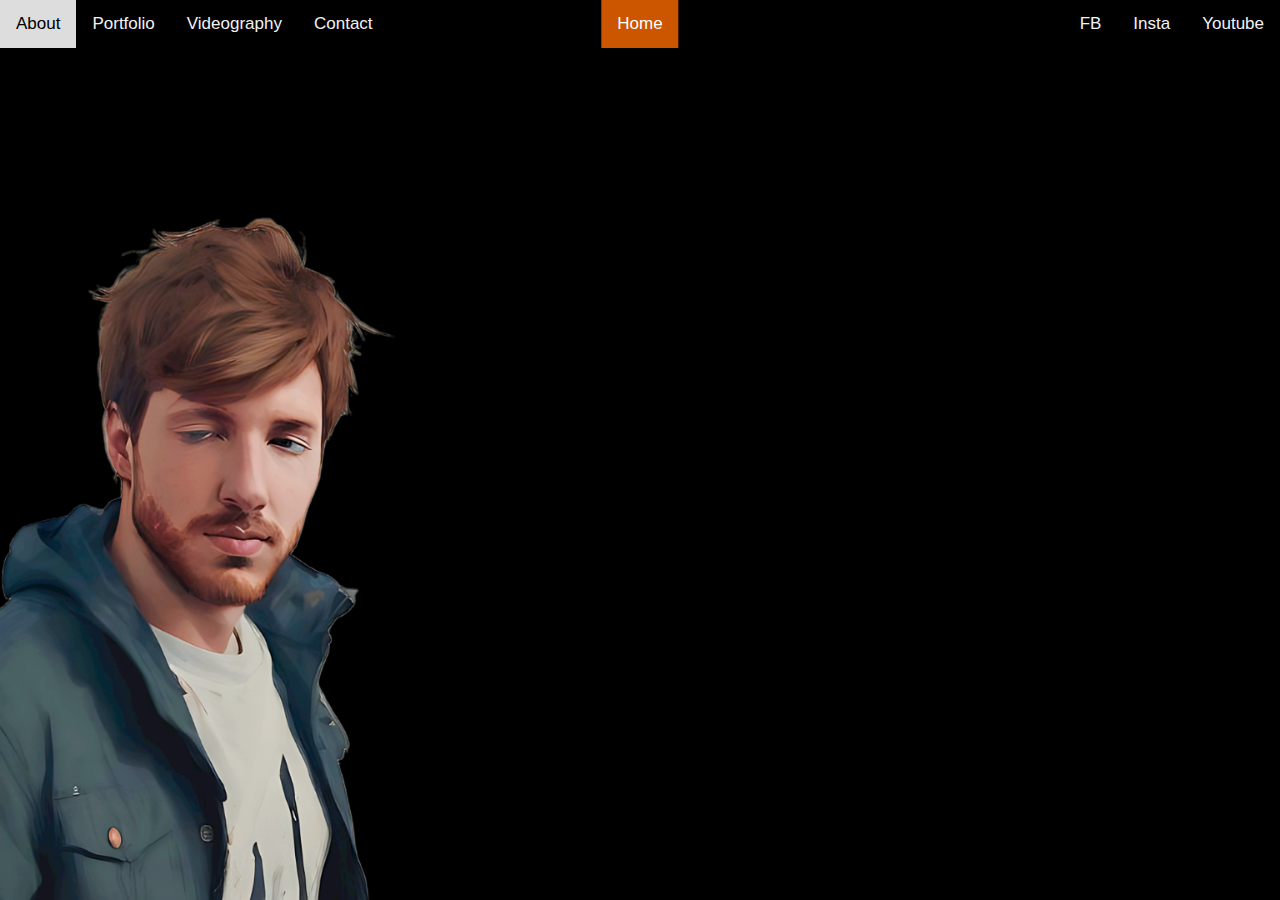
==== about.html @ 2353cfda "New pages added" ====
<!DOCTYPE html>
<html>
<head>
	<meta charset="utf-8">
	<meta name="viewport" content="width=device-width, initial-scale=1">
	<link rel="stylesheet" type="text/css" href="style.css" />
	<title></title>
</head>
<body style="background-image: url('images/About-Background.png'); background-size: cover;">

<!-- Navigation bar -->
<div class="topnav">
  	<a href="/about.html">About</a>
  	<a href="#portfolio">Portfolio</a>
  	<a href="#videography">Videography</a>
  	<a href="/contact.html">Contact</a>

	<!-- Centered Links -->
	<div class="topnav-centered">
  		<a class="active" href="#home">Home</a>
	</div>

	<!-- Social Links -->
	<div class="topnav-right">
  		<a href="#contact">FB</a>
  		<a href="#videography">Insta</a>
  		<a href="#portfolio">Youtube</a>
	</div>
</div>

<h2>Hello, My Name is Austin Berquam</h2>

</body>
</html>
---- style.css ----
body {
  background-image: url('images/home-image.png');
  background-repeat: no-repeat;
  background-attachment: fixed;
  background-position: center;
  background-size: contain;
  background-color: #428385;
  margin: 0;
  font-family: Arial, Helvetica, sans-serif;
  background-color: white;
}

body img {
  width: 100%;
  height: auto;
}

/* Add a black background color to the top navigation */
.topnav {
  position: relative;
  background-color: black;
  overflow: hidden;
}

/* Style the links inside the navigation bar */
.topnav a {
  float: left;
  color: #f2f2f2;
  text-align: center;
  padding: 14px 16px;
  text-decoration: none;
  font-size: 17px;
}

/* Change the color of links on hover */
.topnav a:hover {
  background-color: #ddd;
  color: black;
}

/* Add a color to the active/current link */
.topnav a.active {
  background-color: #cc5500;
  color: white;
}

/* Centered section inside the top navigation */
.topnav-centered a {
  float: none;
  position: absolute;
  top: 50%;
  left: 50%;
  transform: translate(-50%, -50%);
}

/* Right-aligned section inside the top navigation */
.topnav-right {
  float: right;
}

/* Responsive navigation menu - display links on top of each other instead of next to each other (for mobile devices) */
@media screen and (max-width: 600px) {
  .topnav a, .topnav-right {
    float: none;
    display: block;
  }

  .topnav-centered a {
    position: relative;
    top: 0;
    left: 0;
    transform: none;
  }
}

.header {
  text-align: center;
}
#intro {
  font-family: Courier, monospace;
  color: white;
}

#myName {
  font-family: "Lucida Handwriting", cursive;
  color: white;
}
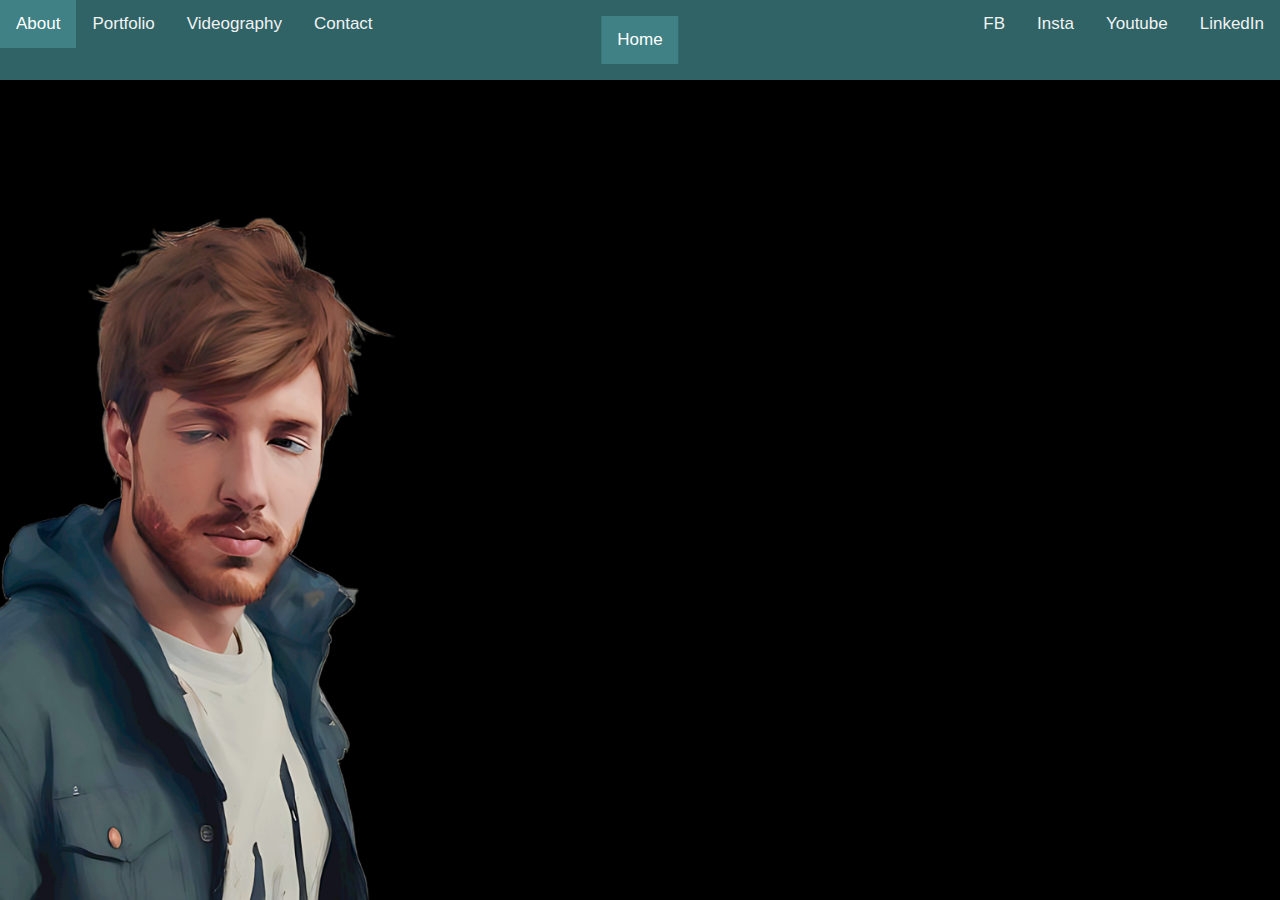
==== commit 680cb309: "no idea" ====
--- a/about.html
+++ b/about.html
@@ -9,15 +9,15 @@
 <body style="background-image: url('images/About-Background.png'); background-size: cover;">
 
 <!-- Navigation bar -->
-<div class="topnav">
-  	<a href="/about.html">About</a>
-  	<a href="#portfolio">Portfolio</a>
-  	<a href="#videography">Videography</a>
-  	<a href="/contact.html">Contact</a>
+	<div class="topnav">
+  		<a href="about.html">About</a>
+  		<a href="portfolio.html">Portfolio</a>
+  		<a href="Videography.html">Videography</a>
+  		<a href="contact.html">Contact</a>
 
 	<!-- Centered Links -->
 	<div class="topnav-centered">
-  		<a class="active" href="#home">Home</a>
+  		<a class="active" href="index.html">Home</a>
 	</div>
 
 	<!-- Social Links -->
@@ -25,8 +25,9 @@
   		<a href="#contact">FB</a>
   		<a href="#videography">Insta</a>
   		<a href="#portfolio">Youtube</a>
+  		<a href="#portfolio">LinkedIn</a>
 	</div>
-</div>
+	</div>
 
 <h2>Hello, My Name is Austin Berquam</h2>
 
--- a/style.css
+++ b/style.css
@@ -15,11 +15,12 @@
   height: auto;
 }
 
-/* Add a black background color to the top navigation */
+/* Add a background color to the top navigation */
 .topnav {
   position: relative;
-  background-color: black;
+  background-color: #2f6366;
   overflow: hidden;
+  height: 80px;
 }
 
 /* Style the links inside the navigation bar */
@@ -34,13 +35,13 @@
 
 /* Change the color of links on hover */
 .topnav a:hover {
-  background-color: #ddd;
-  color: black;
+  background-color: #408185;
+  color: white;
 }
 
 /* Add a color to the active/current link */
 .topnav a.active {
-  background-color: #cc5500;
+  background-color: #408185;
   color: white;
 }
 
